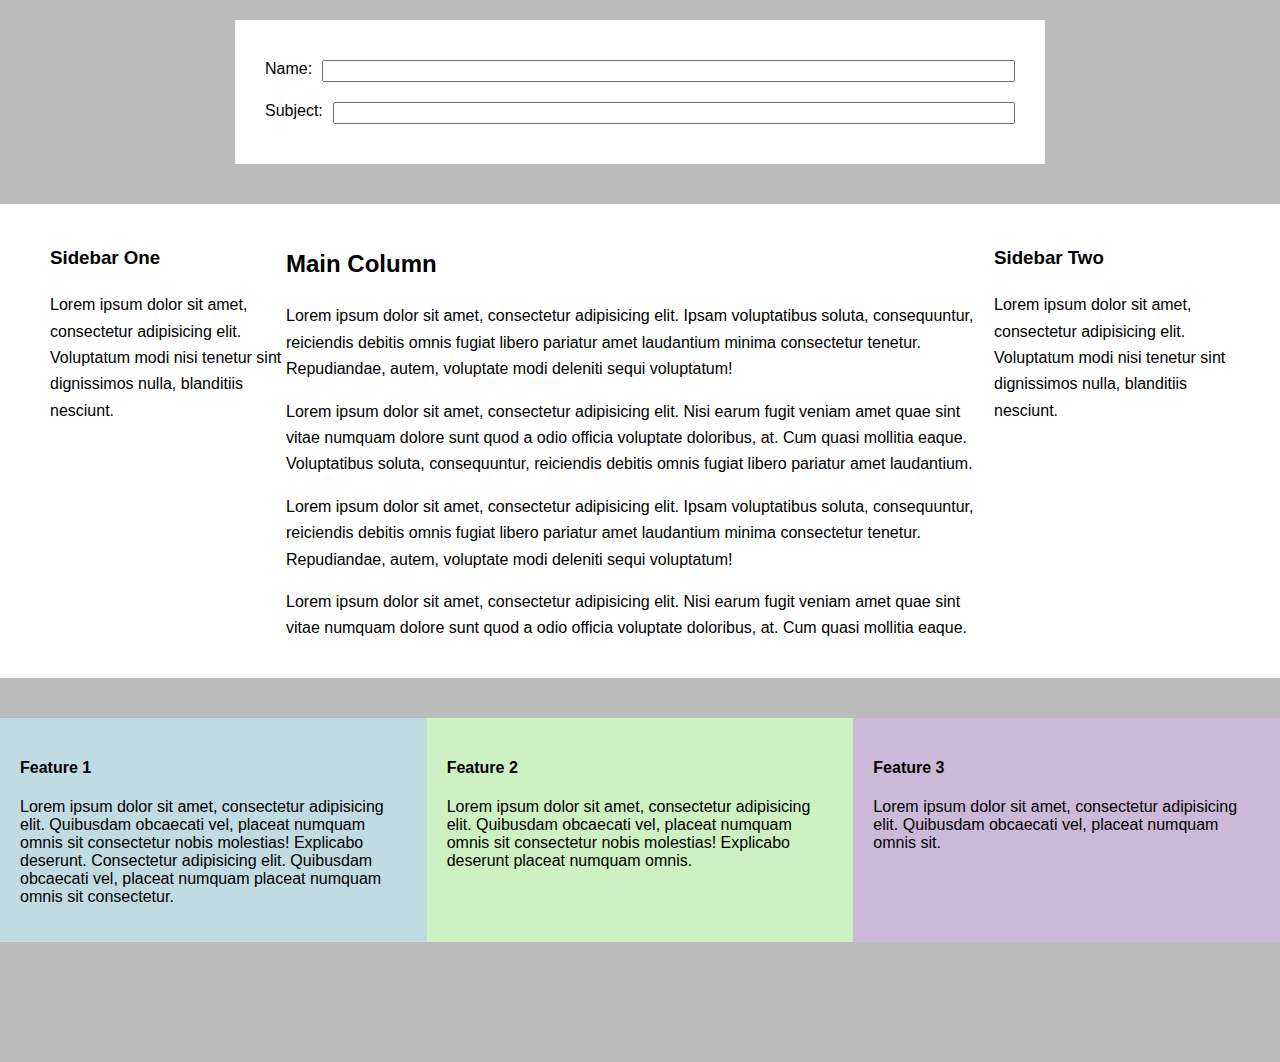
==== Flexbox css/index.html @ a1933b9b "Flexbox css" ====
<!DOCTYPE html>
<html>
<head>
	<title>FlexBox</title>
	<link rel="stylesheet" type="text/css" href="style.css">
</head>
<body>
	<!-- Example one -->
	<div class="container">
		<form action="">
			<div class="form-row">
			  <label for="name">Name:</label>
			  <input type="text" id="name">
			</div>	
			<div class="form-row">
			  <label for="name">Subject:</label>
			  <input type="text" id="name">
		    </div>		
		</form>
	</div>
	<!-- Example two -->
	<div class="column-layout">
	  <div class="main-column">
	    <h2>Main Column</h2>
	    <p>Lorem ipsum dolor sit amet, consectetur adipisicing elit. Ipsam voluptatibus soluta, consequuntur, reiciendis debitis omnis fugiat libero pariatur amet laudantium minima consectetur tenetur. Repudiandae, autem, voluptate modi deleniti sequi voluptatum!</p>
	    <p>Lorem ipsum dolor sit amet, consectetur adipisicing elit. Nisi earum fugit veniam amet quae sint vitae numquam dolore sunt quod a odio officia voluptate doloribus, at. Cum quasi mollitia eaque. Voluptatibus soluta, consequuntur, reiciendis debitis omnis fugiat libero pariatur amet laudantium.</p>
	    <p>Lorem ipsum dolor sit amet, consectetur adipisicing elit. Ipsam voluptatibus soluta, consequuntur, reiciendis debitis omnis fugiat libero pariatur amet laudantium minima consectetur tenetur. Repudiandae, autem, voluptate modi deleniti sequi voluptatum!</p>
	    <p>Lorem ipsum dolor sit amet, consectetur adipisicing elit. Nisi earum fugit veniam amet quae sint vitae numquam dolore sunt quod a odio officia voluptate doloribus, at. Cum quasi mollitia eaque.</p>
	  </div>

	  <div class="sidebar-one">
	    <h3>Sidebar One</h3>
	    <p>Lorem ipsum dolor sit amet, consectetur adipisicing elit. Voluptatum modi nisi tenetur sint dignissimos nulla, blanditiis nesciunt.</p>
	  </div>

	  <div class="sidebar-two">
	    <h3>Sidebar Two</h3>
	    <p>Lorem ipsum dolor sit amet, consectetur adipisicing elit. Voluptatum modi nisi tenetur sint dignissimos nulla, blanditiis nesciunt.</p>
	  </div>
	</div>
	<!-- Example three -->
	<div class="call-outs-container">
	  <div class="call-out">
	    <h4>Feature 1</h4>
	    <p>Lorem ipsum dolor sit amet, consectetur adipisicing elit. Quibusdam obcaecati vel, placeat numquam omnis sit consectetur nobis molestias! Explicabo deserunt. Consectetur adipisicing elit. Quibusdam obcaecati vel, placeat numquam placeat numquam omnis sit consectetur.</p>
	  </div>
	  <div class="call-out">
	    <h4>Feature 2</h4>
	    <p>Lorem ipsum dolor sit amet, consectetur adipisicing elit. Quibusdam obcaecati vel, placeat numquam omnis sit consectetur nobis molestias! Explicabo deserunt placeat numquam omnis.</p>
	  </div>
	  <div class="call-out">
	    <h4>Feature 3</h4>
	    <p>Lorem ipsum dolor sit amet, consectetur adipisicing elit. Quibusdam obcaecati vel, placeat numquam omnis sit.</p>
	  </div>
	</div>
</body>
</html>
---- Flexbox css/style.css ----
html, body {
    padding: 0;
    margin: 0;
}
input {
    font-size: 14px;
    font-family: Helvetica, sans-serif;
}
body {
    background-color: #BBB;
    font-family: Helvetica, sans-serif;
    padding-bottom: 100px;
}
.container {
    max-width: 750px;
    margin: 20px auto 0 auto;
    padding: 30px;
    background-color: #FFF;
}
.form-row {
    padding: 10px 0;
    display: flex;
}
.form-row label {
    padding-right: 10px;
}
.form-row input {
    flex: 1;
}
/*Example 2*/
.column-layout {
  max-width: 1300px;
  background-color: #FFF;
  margin: 40px auto 0 auto;
  line-height: 1.65;
  padding: 20px 50px;
  display: flex;
}
.main-column {
  flex: 3;
  order: 2;
}

.sidebar-one {
  flex: 1;
  order: 1;
}

.sidebar-two {
  flex: 1;
  order: 3;
}

/* third example */
.call-outs-container {
  max-width: 1400px;
  margin: 40px auto 0 auto;
  display: flex;
}

.call-out {
  padding: 20px;
  margin-bottom: 20px;
  flex: 1;
  /*flex-basis: 30%;*/
}

/*@media (min-width: 900px) {
  .call-outs-container {
    display: flex;
    justify-content: space-between;
  }
}*/

.call-out:nth-child(1) {background-color: #c0dbe2;}
.call-out:nth-child(2) {background-color: #cdf1c3;}
.call-out:nth-child(3) {background-color: #ccb9da;}
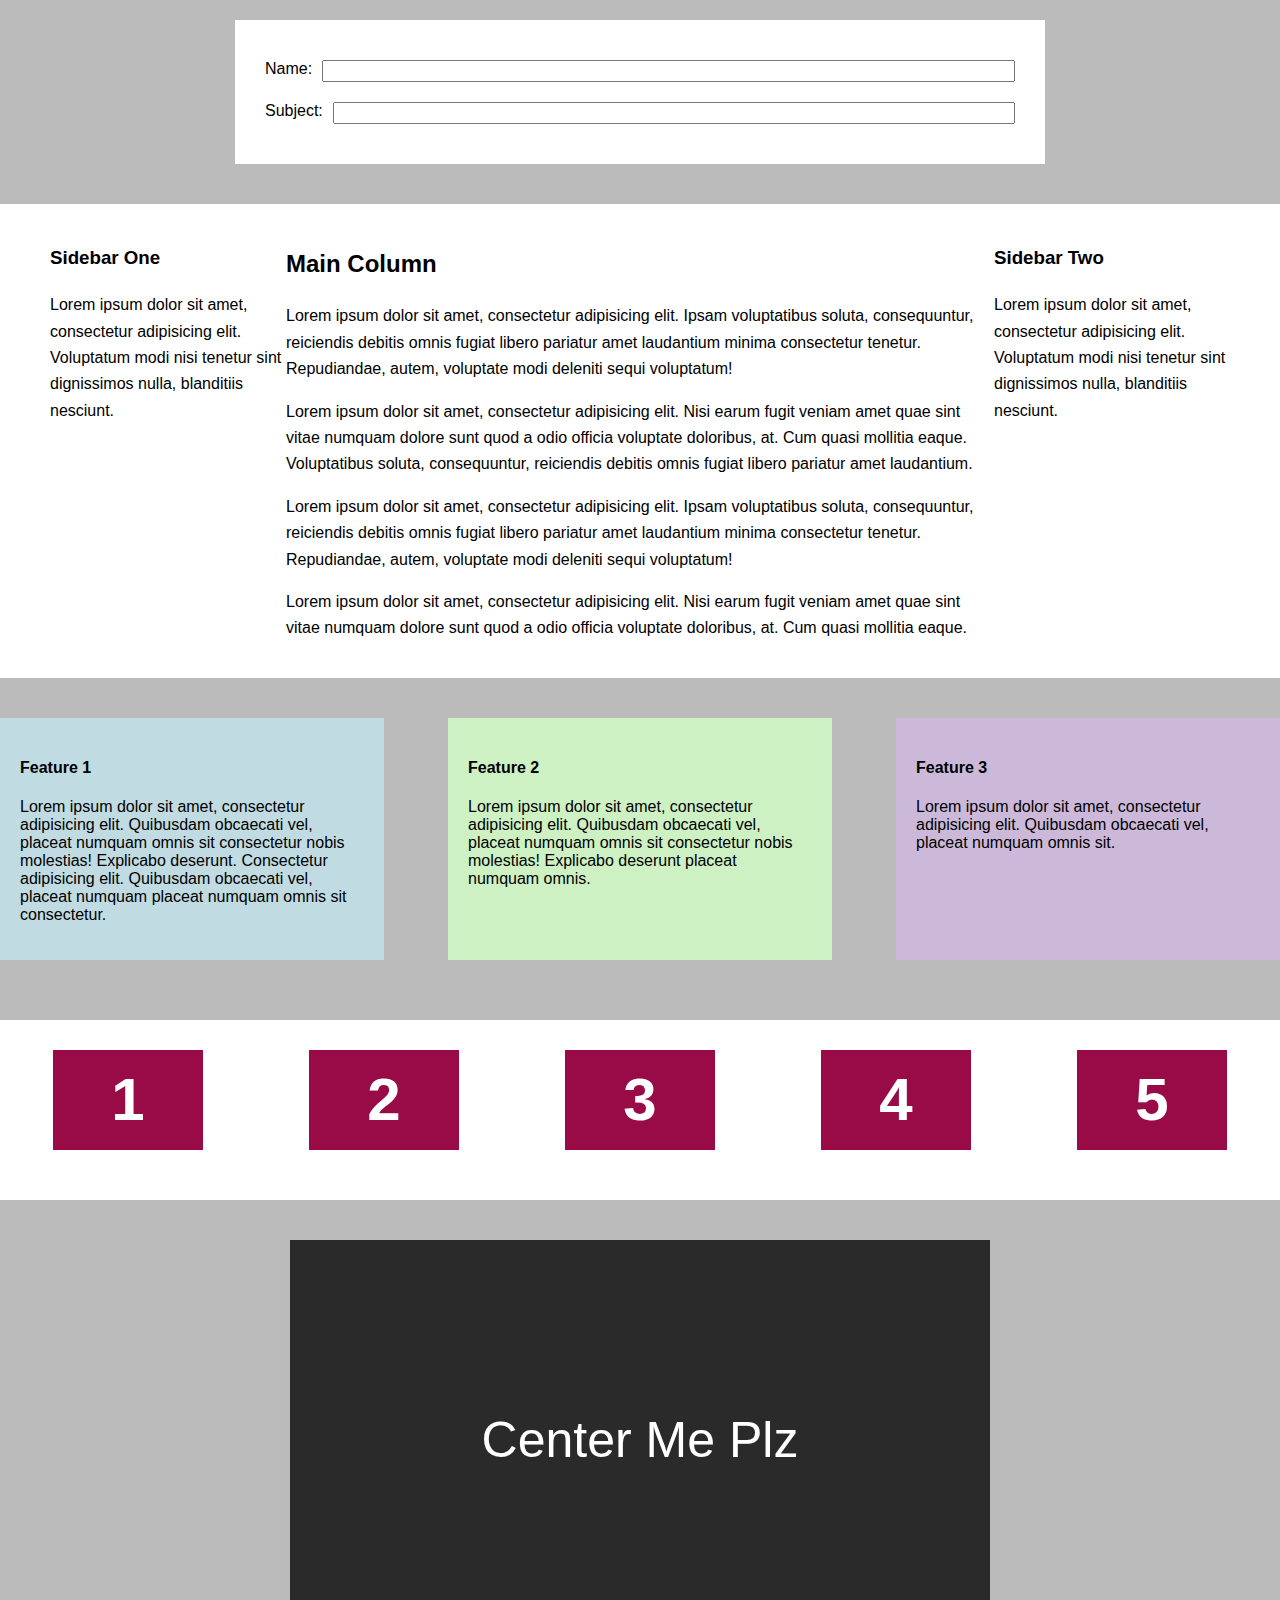
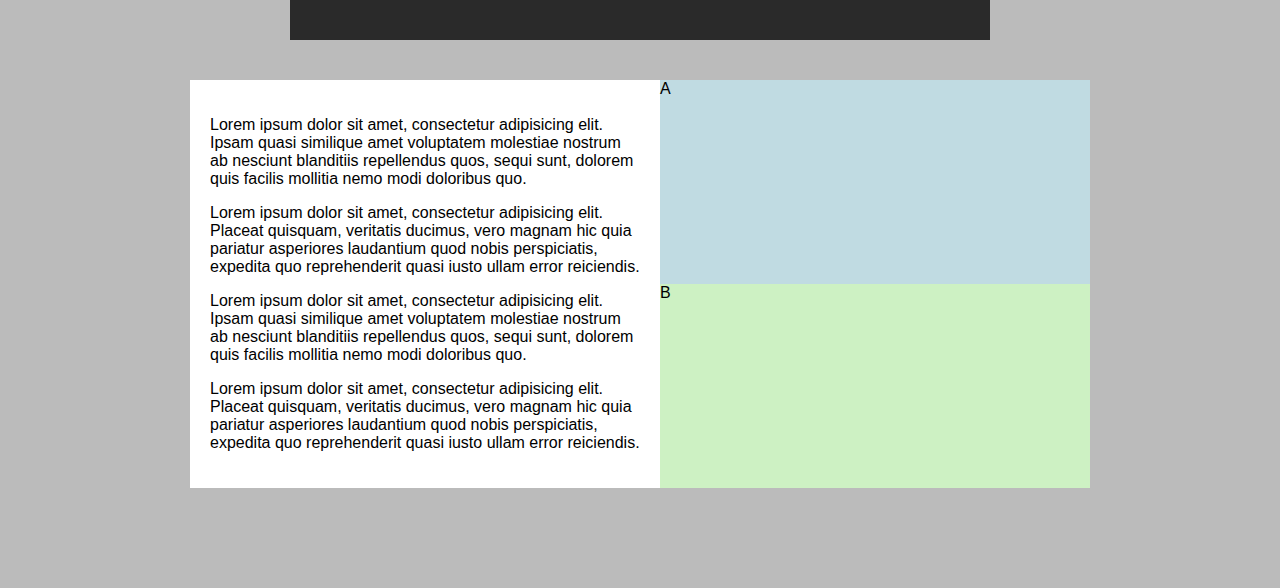
==== commit 909f0618: "Flexbox CSS with column layout" ====
--- a/Flexbox css/index.html
+++ b/Flexbox css/index.html
@@ -53,5 +53,31 @@
 	    <p>Lorem ipsum dolor sit amet, consectetur adipisicing elit. Quibusdam obcaecati vel, placeat numquam omnis sit.</p>
 	  </div>
 	</div>
+	<!-- fourth example -->
+	<div class="fixed-size-container">
+	  <div class="fixed-size">1</div>
+	  <div class="fixed-size">2</div>
+	  <div class="fixed-size">3</div>
+	  <div class="fixed-size">4</div>
+	  <div class="fixed-size">5</div>
+	</div>
+	<!-- fifth example -->
+	<div class="banner">
+	  <div class="center-me">Center Me Plz</div>
+	</div>
+	<!-- sixth example -->
+	<div class="equal-height-container">
+	  <div class="first">
+	    <p>Lorem ipsum dolor sit amet, consectetur adipisicing elit. Ipsam quasi similique amet voluptatem molestiae nostrum ab nesciunt blanditiis repellendus quos, sequi sunt, dolorem quis facilis mollitia nemo modi doloribus quo.</p>
+	    <p>Lorem ipsum dolor sit amet, consectetur adipisicing elit. Placeat quisquam, veritatis ducimus, vero magnam hic quia pariatur asperiores laudantium quod nobis perspiciatis, expedita quo reprehenderit quasi iusto ullam error reiciendis.</p>
+	    <p>Lorem ipsum dolor sit amet, consectetur adipisicing elit. Ipsam quasi similique amet voluptatem molestiae nostrum ab nesciunt blanditiis repellendus quos, sequi sunt, dolorem quis facilis mollitia nemo modi doloribus quo.</p>
+	    <p>Lorem ipsum dolor sit amet, consectetur adipisicing elit. Placeat quisquam, veritatis ducimus, vero magnam hic quia pariatur asperiores laudantium quod nobis perspiciatis, expedita quo reprehenderit quasi iusto ullam error reiciendis.</p>
+	  </div>
+
+	  <div class="second">
+	    <div class="second-a">A</div>
+	    <div class="second-b">B</div>
+	  </div>
+	</div>
 </body>
 </html>--- a/Flexbox css/style.css
+++ b/Flexbox css/style.css
@@ -28,50 +28,121 @@
     flex: 1;
 }
 /*Example 2*/
+
 .column-layout {
-  max-width: 1300px;
-  background-color: #FFF;
-  margin: 40px auto 0 auto;
-  line-height: 1.65;
-  padding: 20px 50px;
-  display: flex;
+    max-width: 1300px;
+    background-color: #FFF;
+    margin: 40px auto 0 auto;
+    line-height: 1.65;
+    padding: 20px 50px;
+    display: flex;
 }
 .main-column {
-  flex: 3;
-  order: 2;
+    flex: 3;
+    order: 2;
 }
+.sidebar-one {
+    flex: 1;
+    order: 1;
+}
+.sidebar-two {
+    flex: 1;
+    order: 3;
+}
+/* third example */
 
-.sidebar-one {
-  flex: 1;
-  order: 1;
+.call-outs-container {
+    max-width: 1400px;
+    margin: 40px auto 0 auto;
+    /*display: flex;
+  justify-content: space-between;*/
+    /*
+  align-items: center;
+  align-items: end;
+  align-items: start;*/
 }
+.call-out {
+    padding: 20px;
+    box-sizing: border-box;
+    margin-bottom: 20px;
+    /*width: 30%;*/
+    flex-basis: 30%;
+}
+@media (min-width: 900px) {
+    .call-outs-container {
+        display: flex;
+        justify-content: space-between;
+    }
+}
+.call-out:nth-child(1) {
+    background-color: #c0dbe2;
+}
+.call-out:nth-child(2) {
+    background-color: #cdf1c3;
+}
+.call-out:nth-child(3) {
+    background-color: #ccb9da;
+}
+/* fourth example */
 
-.sidebar-two {
-  flex: 1;
-  order: 3;
+.fixed-size-container {
+    max-width: 1400px;
+    margin: 40px auto 0 auto;
+    background-color: #FFF;
+    padding: 30px 0;
+    display: flex;
+    align-items: center;
+    justify-content: space-around;
+    flex-wrap: wrap;
 }
+.fixed-size {
+    width: 150px;
+    height: 100px;
+    background-color: #990b47;
+    color: #FFF;
+    line-height: 100px;
+    text-align: center;
+    font-weight: bold;
+    font-size: 60px;
+    margin-bottom: 20px;
+}
+/* fifth example */
 
-/* third example */
-.call-outs-container {
-  max-width: 1400px;
-  margin: 40px auto 0 auto;
-  display: flex;
+.banner {
+    height: 400px;
+    max-width: 700px;
+    margin: 40px auto 40px auto;
+    background-color: #2a2a2a;
+    display: flex;
 }
+.center-me {
+    color: #FFF;
+    font-size: 50px;
+    margin: auto;
+}
+/* sixth example */
 
-.call-out {
-  padding: 20px;
-  margin-bottom: 20px;
-  flex: 1;
-  /*flex-basis: 30%;*/
+.equal-height-container {
+    max-width: 900px;
+    margin: 0 auto;
+    display: flex;
 }
-
-/*@media (min-width: 900px) {
-  .call-outs-container {
+.first {
+    background-color: #FFF;
+    padding: 20px;
+    flex: 1;
+}
+.second {
+    background-color: yellow;
+    flex: 1;
     display: flex;
-    justify-content: space-between;
-  }
-}*/
-
-.call-out:nth-child(1) {background-color: #c0dbe2;}
-.call-out:nth-child(2) {background-color: #cdf1c3;}
-.call-out:nth-child(3) {background-color: #ccb9da;}+    flex-direction: column;
+}
+.second-a {
+    background-color: #c0dbe2;
+    flex: 1;
+}
+.second-b {
+    background-color: #cdf1c3;
+    flex: 1;
+}